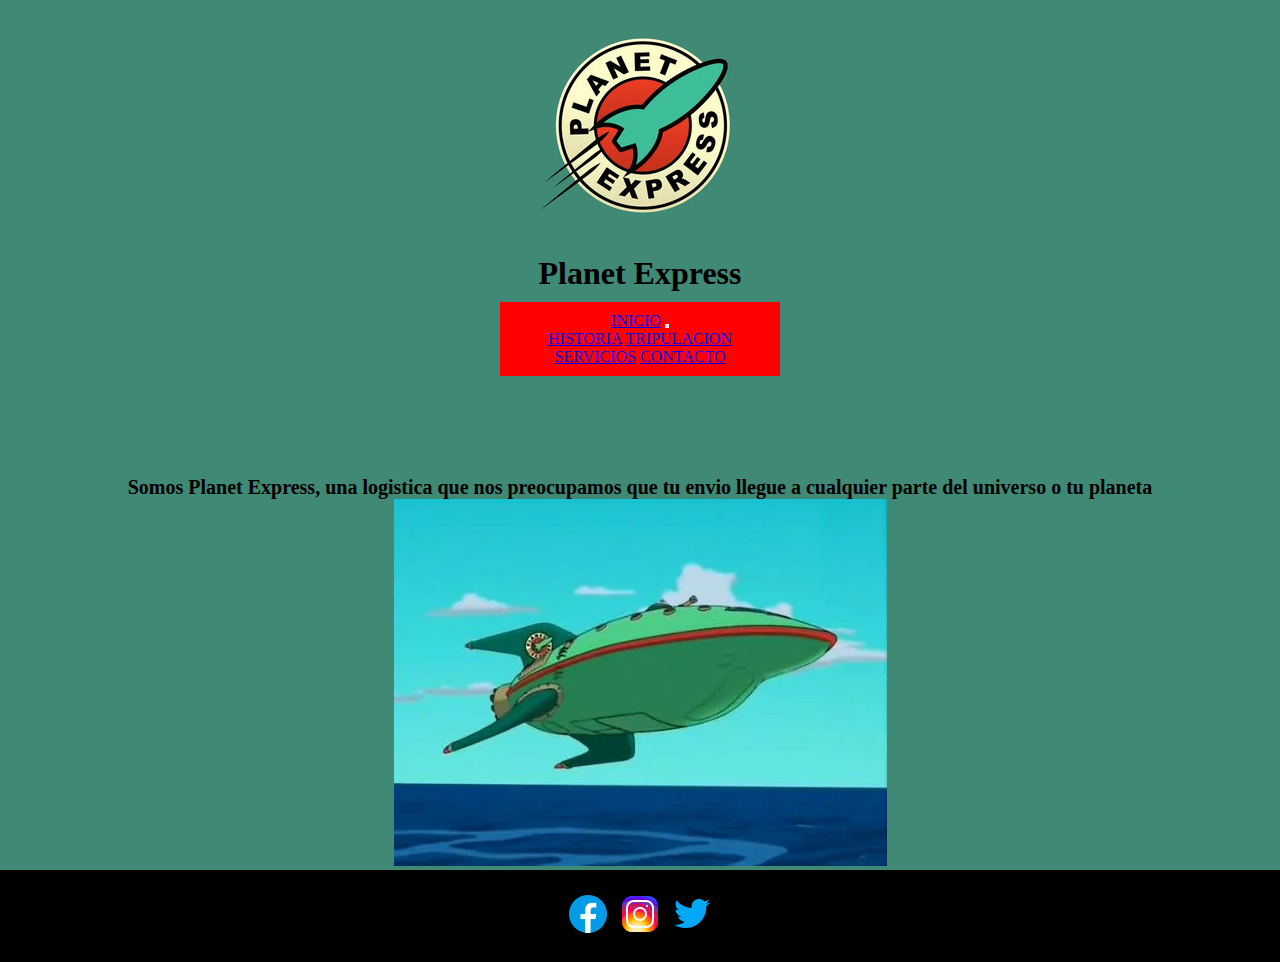
==== index.html @ fe9e667e "Primer commit" ====
<!DOCTYPE html>
<html lang="en">
<head>
    <meta charset="UTF-8">
    <meta http-equiv="X-UA-Compatible" content="IE=edge">
    <meta name="viewport" content="width=device-width, initial-scale=1.0">
    <meta name="keywords" content="futurama, logistica, paqueteria, envios">
    <meta name="description" content="logistica especializada en envio de paqueteria a todo el universo">
    <title>Planet Express</title>
    <link href="https://cdn.jsdelivr.net/npm/bootstrap@5.1.3/dist/css/bootstrap.min.css" rel="stylesheet" integrity="sha384-1BmE4kWBq78iYhFldvKuhfTAU6auU8tT94WrHftjDbrCEXSU1oBoqyl2QvZ6jIW3" crossorigin="anonymous">
    <link rel="stylesheet" href="./css/estiloz.css">
</head>
<body>
    
    <header>
        <div class="logo">
        <img src="./img/logo.jpg" alt="logo nave espacial planet express">
        <h1>Planet Express</h1>
        </div>
        
        <nav class="navbar navbar-expand-lg navbar-light oscuro">
            <div class="container-fluid">
              <a class="navbar-brand" href="index.html">Inicio</a>
              <button class="navbar-toggler" type="button" data-bs-toggle="collapse" data-bs-target="#navbarNavAltMarkup" aria-controls="navbarNavAltMarkup" aria-expanded="false" aria-label="Toggle navigation">
                <span class="navbar-toggler-icon"></span>
              </button>
              <div class="collapse navbar-collapse" id="navbarNavAltMarkup">
                <div class="navbar-nav">
                  <a class="nav-link active" aria-current="page" href="./section/historia.html">Historia</a>
                  <a class="nav-link active" href="./section/tripulacion.html">Tripulacion</a>
                  <a class="nav-link active" href="./section/servicios.html">Servicios</a>
                  <a class="nav-link active" href="./section/contacto.html">Contacto</a>
                </div>
              </div>
            </div>
          </nav>
    </header>

    <main>
        <div class="intro">
        <p>Somos Planet Express, una logistica que nos preocupamos que tu envio llegue a cualquier parte del universo o tu planeta </p>
        <img src="./img/nave.jpg" alt="logo nave espacial planet express">
    </div>
    </main>

    <footer>
        <section class="redes">
        <div>
            <ul>
                <li>
                    <div class="facebook">
                    <a href="https://www.facebook.com/">
                        <img src="./img/facebook.png" alt="Logo color azul de facebook">
                    </a>
                    </div>
                </li>
                    
                <li>
                    <div class="instagram">
                    <a href="https://www.instagram.com/?hl=es-la">
                    <img src="./img/instagram.png" alt="Logo de instagram">
                    </a>
                    </div>
                </li>
                    
                <li>
                    <div class="twitter">
                    <a href="https://twitter.com/?lang=es">
                    <img src="./img/twitter.png" alt="Logo color azul de twitter">
                    </a>
                    </div>
                </li>
            </ul>
        </div>
    </section>
    </footer>

    <script src="https://cdn.jsdelivr.net/npm/bootstrap@5.1.3/dist/js/bootstrap.bundle.min.js" integrity="sha384-ka7Sk0Gln4gmtz2MlQnikT1wXgYsOg+OMhuP+IlRH9sENBO0LRn5q+8nbTov4+1p" crossorigin="anonymous"></script>

</body>
</html>
---- css/estiloz.css ----
* {
  padding: 0;
  margin: 0;
}

header {
  display: grid;
  justify-content: center;
}
header .logo {
  text-align: center;
}

body {
  background-color: #408975;
  display: flex;
  flex-direction: column;
  min-height: 100vh;
}

.redes {
  background-color: black;
  text-align: center;
  padding: 20px;
}
.redes ul {
  list-style: none;
}
.redes ul li {
  display: inline-block;
}
.redes ul li .facebook:hover {
  transform: scale(3);
}
.redes ul li .facebook:hover .instagram:hover {
  transform: scale(3);
}
.redes ul li .facebook:hover .instagram:hover .twitter:hover {
  transform: scale(3);
}

.oscuro {
  background-color: red;
  width: 0 auto;
  text-align: center;
  text-transform: uppercase;
  padding: 10px;
  margin: 10px 500px 100px 500px;
}

p {
  color: black;
  font-size: 20px;
  font-weight: bolder;
}

@media (min-width: 500px) {
  .logo {
    grid-template-columns: 1fr 1fr;
  }
  .historia {
    grid-template-columns: 1fr;
    grid-row: 6 1fr;
  }
  .tripulacion {
    grid-template-columns: 1fr;
    grid-row: 6 1fr;
  }
  .servicios {
    grid-template-columns: 1fr;
    grid-row: 3 1fr;
  }
}
@media (min-width: 768) {
  .logo {
    grid-template-columns: 1fr 1fr;
  }
  .historia {
    grid-template-columns: 1fr 1fr;
    grid-row: 2 2fr 2fr;
  }
}
.intro {
  text-align: center;
  justify-content: center;
}

.historia {
  text-align: center;
  letter-spacing: 3px;
  font-style: italic;
}

.tripulacion {
  display: grid;
  width: 100%;
  grid-template-columns: repeat(3, 2fr);
  grid-template-rows: repeat(2, 2fr);
  text-align: center;
  font-weight: bolder;
}

.servicios {
  text-align: center;
  justify-content: center;
}/*# sourceMappingURL=estiloz.css.map */
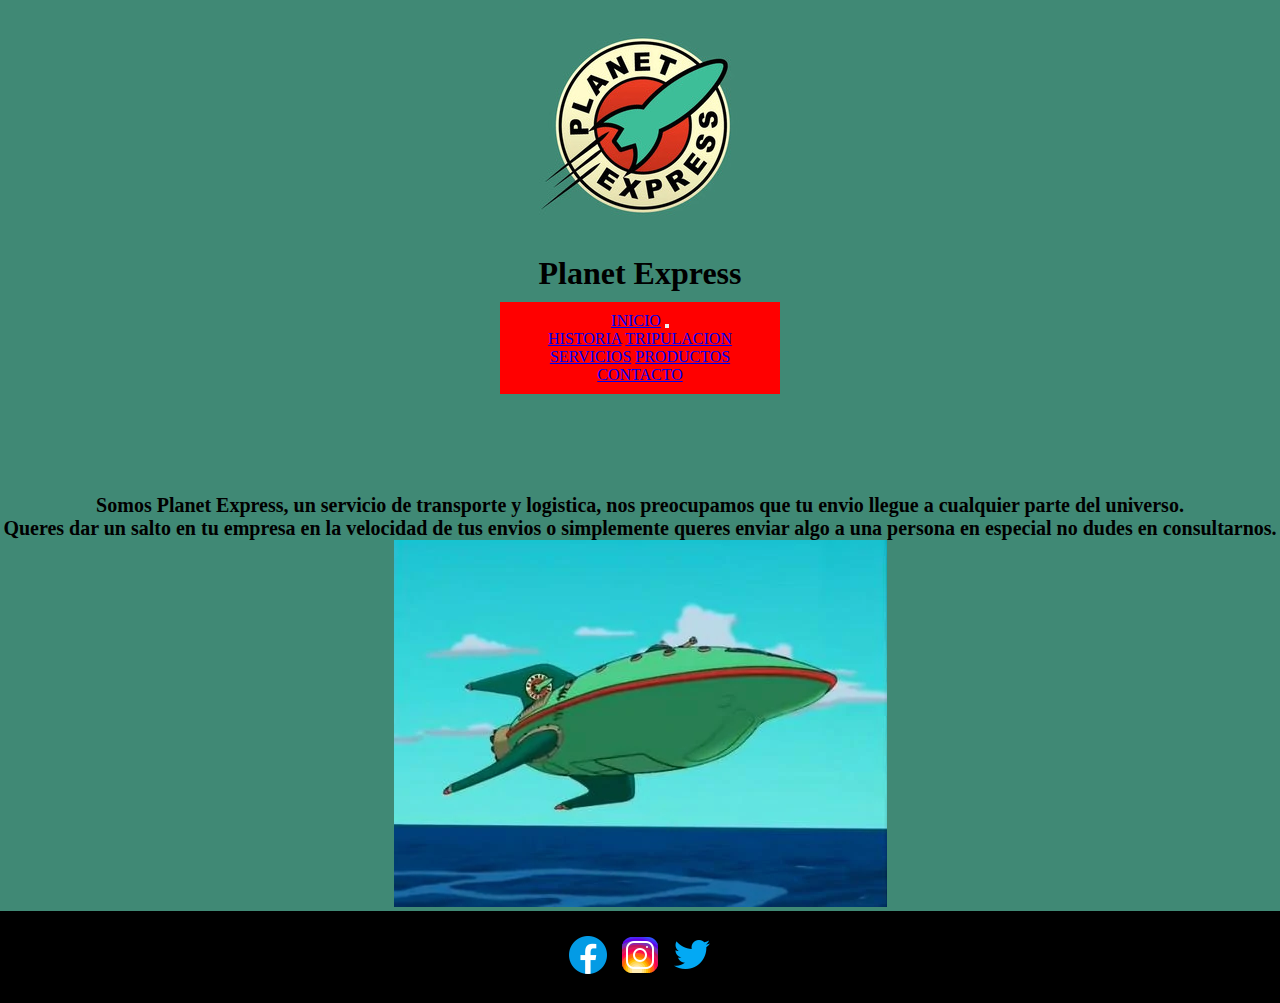
==== commit 9bd5077d: "Agregue y cambie imagenes, agregue html productos" ====
--- a/index.html
+++ b/index.html
@@ -29,6 +29,7 @@
                   <a class="nav-link active" aria-current="page" href="./section/historia.html">Historia</a>
                   <a class="nav-link active" href="./section/tripulacion.html">Tripulacion</a>
                   <a class="nav-link active" href="./section/servicios.html">Servicios</a>
+                  <a class="nav-link active" href="./section/productos.html">Productos</a>
                   <a class="nav-link active" href="./section/contacto.html">Contacto</a>
                 </div>
               </div>
@@ -38,7 +39,8 @@
 
     <main>
         <div class="intro">
-        <p>Somos Planet Express, una logistica que nos preocupamos que tu envio llegue a cualquier parte del universo o tu planeta </p>
+        <p>Somos Planet Express, un servicio de transporte y logistica, nos preocupamos que tu envio llegue a cualquier parte del universo.</p>
+        <p>Queres dar un salto en tu empresa en la velocidad de tus envios o simplemente queres enviar algo a una persona en especial no dudes en consultarnos.</p>
         <img src="./img/nave.jpg" alt="logo nave espacial planet express">
     </div>
     </main>
